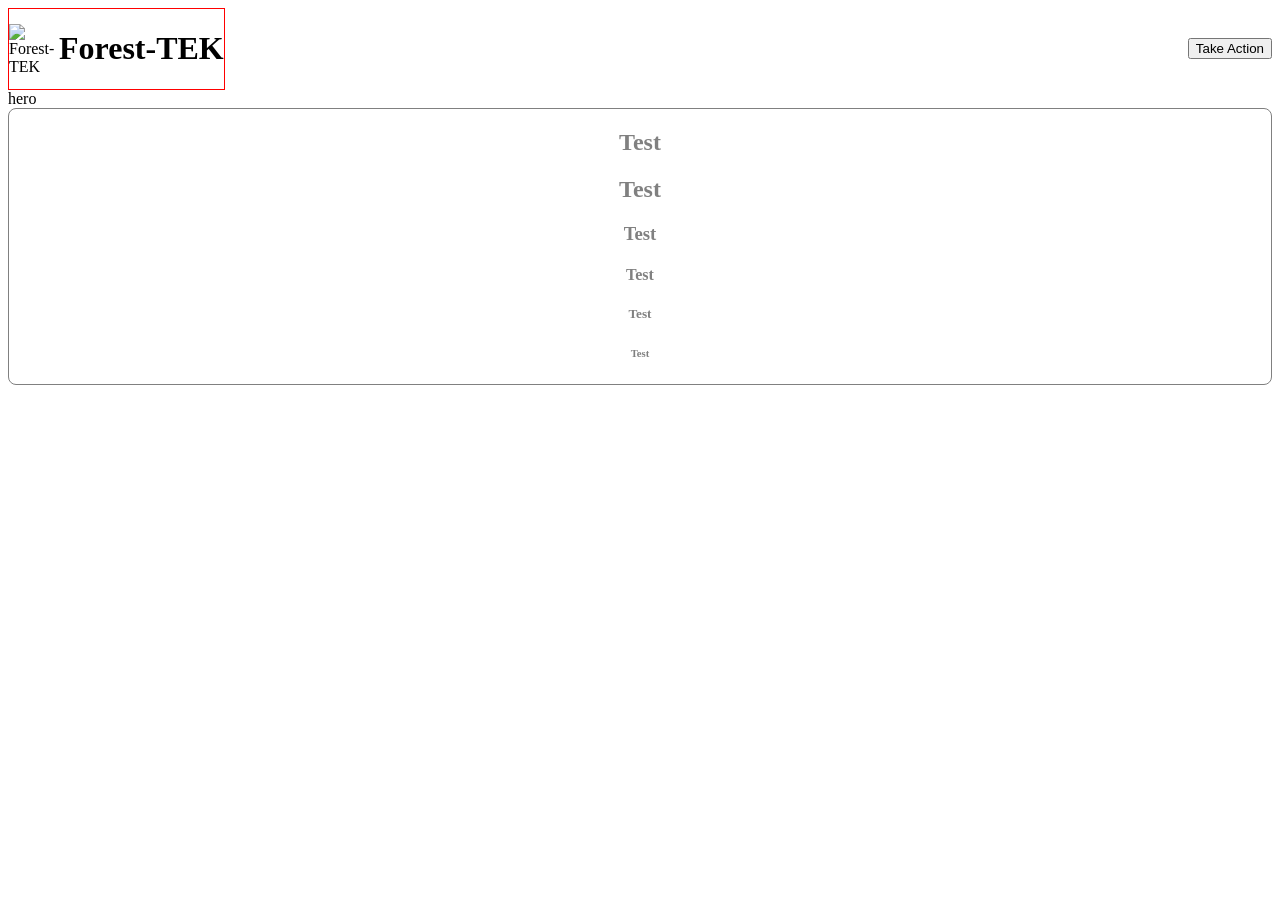
==== app.html @ e692a842 "Create html site" ====
<!DOCTYPE html>
<html lang="en">
  <head>
    <meta charset="UTF-8">
    <meta name="viewport" content="width=device-width, initial-scale=1.0">
    <meta http-equiv="X-UA-Compatible" content="ie=edge">
    <title>forestTEK</title>
    <link rel="stylesheet" href="style.css">
  </head>

  <body>

		<header class="header">
			<div class="header-content">
				<div class="header-content__brand">
					<img src="./assets/forest-tek.jpg" alt="Forest-TEK logo icon" class="logo-icon">
					<h1>Forest-TEK</h1>
				</div>
				<div class="header-content__nav">
					<button>Take Action</button>
				</div>
			</div>
		</header>

		<section>
			<div>
				hero
			</div>
		</section>

		<section>
			<div class="test">
				<h1>Test</h1>
				<h2>Test</h2>
				<h3>Test</h3>
				<h4>Test</h4>
				<h5>Test</h5>
				<h6>Test</h6>
			</div>
		</section>

  </body>

</html>
---- style.css ----
.test {
    color: gray;
    border: 0.5px solid gray;
    border-radius: 8px;
    text-align: center;
}

.logo-icon {
    width: 50px;
    height: 50px;
}

.header {
    margin: 0;
    padding: 0;
    box-sizing: content-box;
}

.header-content {
    display: flex;
    justify-content: space-between;
}

.header-content__brand {
    display: flex;
    align-items: center;
    border: 1px solid red;
}

.header-content__nav {
    display: flex;
    align-items: center;
}
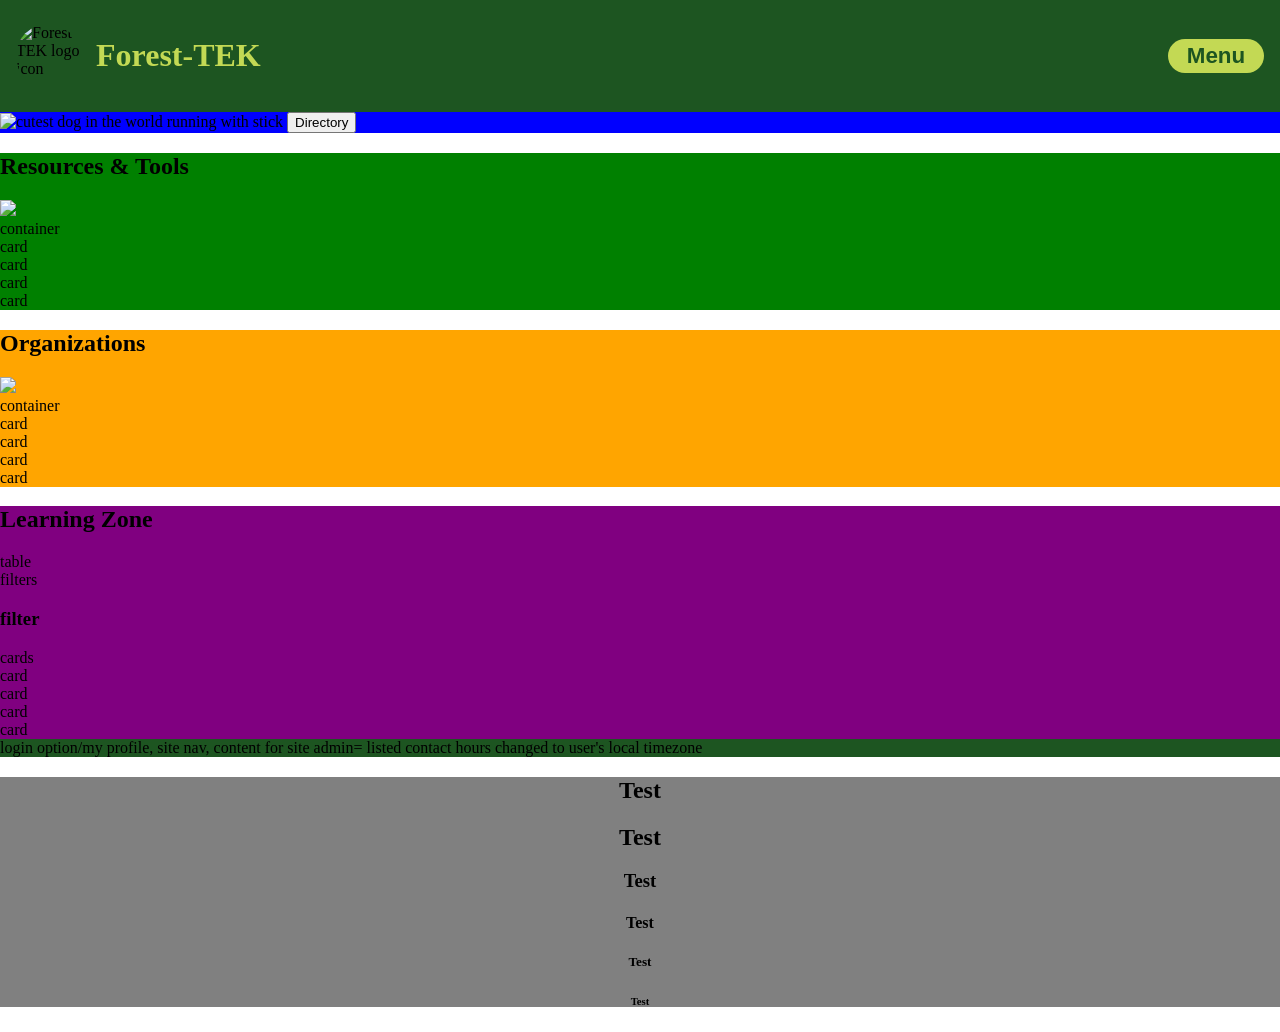
==== commit dfd88333: "update basic site layout and styling" ====
--- a/app.html
+++ b/app.html
@@ -14,22 +14,102 @@
 			<div class="header-content">
 				<div class="header-content__brand">
 					<img src="./assets/forest-tek.jpg" alt="Forest-TEK logo icon" class="logo-icon">
-					<h1>Forest-TEK</h1>
+					<h1 class="header__title">Forest-TEK</h1>
 				</div>
 				<div class="header-content__nav">
-					<button>Take Action</button>
+					<button class="header__button">Menu</button>
 				</div>
 			</div>
 		</header>
 
-		<section>
+		<section class="hero">
 			<div>
-				hero
+				<img src="./assets/images/IMG_1467.JPG" class="hero__image" alt="cutest dog in the world running with stick">
+				<button>Directory</button>
 			</div>
 		</section>
 
-		<section>
-			<div class="test">
+		<section class="resources">
+			<div>
+				<h2>Resources & Tools</h2>
+				<img src="./assets/icons/arrow.svg">
+			</div>
+			<div>
+				container
+				<div>
+					card
+				</div>
+				<div>
+					card
+				</div>
+				<div>
+					card
+				</div>
+				<div>
+					card
+				</div>
+			</div>
+		</section>
+
+		<section class="organizations">
+			<div>
+				<h2>Organizations</h2>
+				<img src="./assets/icons/arrow.svg">
+			</div>
+			<div>
+				container
+				<div>
+					card
+				</div>
+				<div>
+					card
+				</div>
+				<div>
+					card
+				</div>
+				<div>
+					card
+				</div>
+			</div>
+		</section>
+
+		<section class="learning">
+			<div>
+				<h2>Learning Zone</h2>
+			</div>
+			<div>
+				table
+				<div>
+					filters
+					<h3>
+						filter
+					</h3>
+				</div>
+				<div>
+					cards
+					<div>
+						card
+					</div>
+					<div>
+						card
+					</div>
+					<div>
+						card
+					</div>
+					<div>
+						card
+					</div>
+				</div>
+			</div>
+		</section>
+
+		<footer class="footer">
+			login option/my profile, site nav, 
+			content for site admin= listed contact hours changed to user's local timezone
+		</footer>
+
+		<section class="test">
+			<div>
 				<h1>Test</h1>
 				<h2>Test</h2>
 				<h3>Test</h3>
--- a/style.css
+++ b/style.css
@@ -1,34 +1,84 @@
-
-.test {
-    color: gray;
-    border: 0.5px solid gray;
-    border-radius: 8px;
-    text-align: center;
+body {
+    padding: 0;
+    margin: 0;
+    width: 100%;
 }
 
 .logo-icon {
-    width: 50px;
-    height: 50px;
+    width: 4rem;
+    height: 4rem;
+    border-radius: 4rem;
 }
 
 .header {
-    margin: 0;
-    padding: 0;
-    box-sizing: content-box;
+    background-color: #1D5521;
+}
+
+.header__title {
+    padding-left: 1rem;
+    color: #c3D954;
+    font-size: 2rem;
+    font-weight: 700;
 }
 
 .header-content {
     display: flex;
     justify-content: space-between;
+    padding: 1rem;
 }
 
 .header-content__brand {
     display: flex;
     align-items: center;
-    border: 1px solid red;
 }
 
 .header-content__nav {
     display: flex;
     align-items: center;
+}
+
+.header__button {
+    background-color: #c3D954;
+    padding: 0.25rem;
+    width: 6rem;
+    text-align: center;
+    border-radius: 2rem;
+    font-size: 1.4rem;
+    font-weight: 700;
+    color: #1D5521;
+    border: none;
+}
+
+.hero {
+    width: 100%;
+    background-color: blue;
+}
+
+.hero__image {
+    width: 100vw;
+}
+
+.resources {
+    width: 100%;
+    background-color: green;
+}
+
+.organizations {
+    width: 100%;
+    background-color: orange;
+}
+
+.learning {
+    width: 100%;
+    background-color: purple;
+}
+
+.footer {
+    width: 100%;
+    background-color: #1D5521;
+}
+
+.test {
+    background-color: gray;
+    text-align: center;
 }
